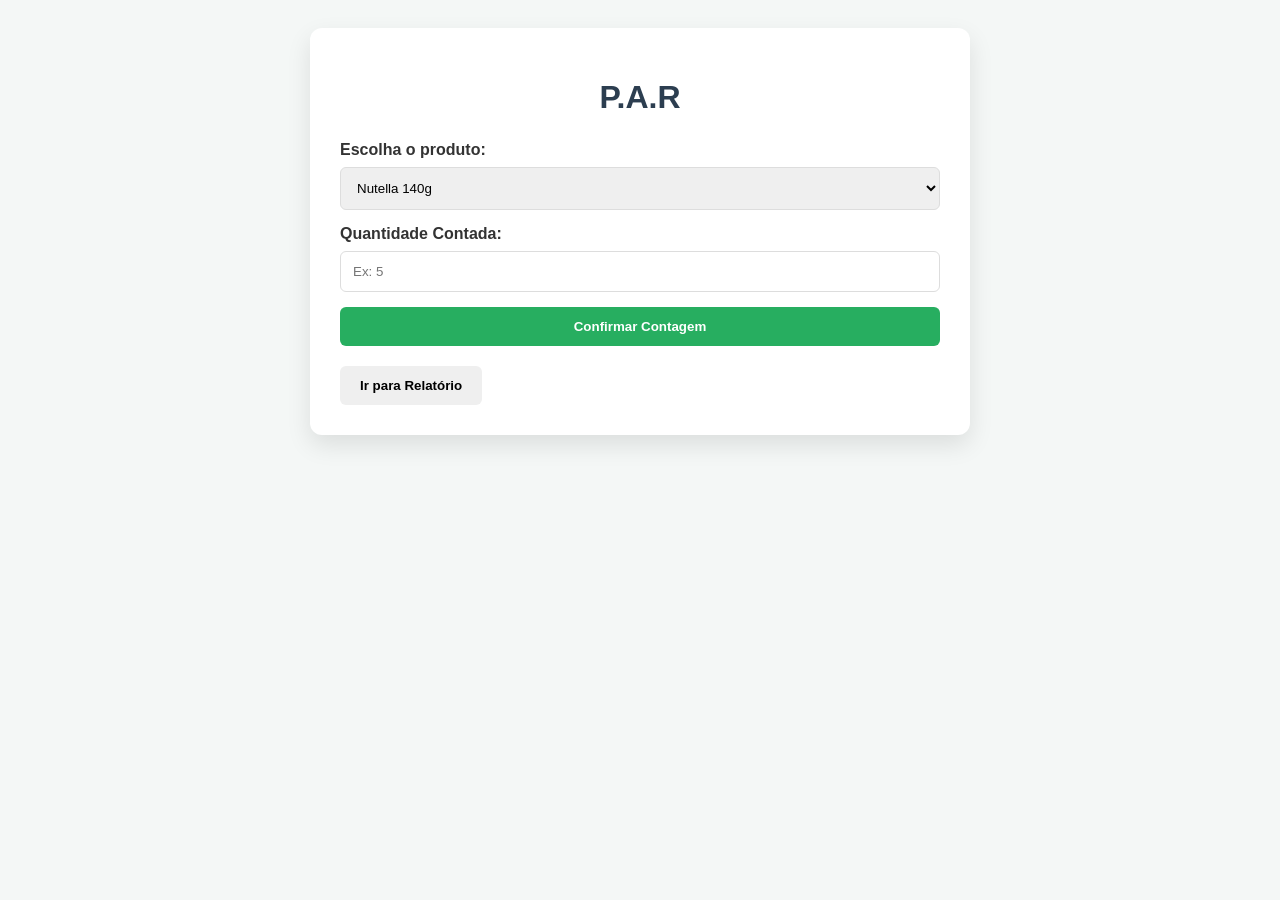
==== index.html @ ad83d874 "Add" ====
<!DOCTYPE html>
<html lang="pt-br">
<head>
    <meta charset="UTF-8">
    <meta name="viewport" content="width=device-width, initial-scale=1.0">
    <link rel="stylesheet" href="style.css">
    <title> P.A.R </title>
</head>
<body>
    <div class="container">
        <h1>P.A.R</h1>
        <div class="card">
            <label for="produtos">Escolha o produto:</label>
            <select id="produtos">
                <option value="Nutella 140g">Nutella 140g</option>
                <option value="Nutella 350g">Nutella 350g</option>
                <option value="Nutella 650g">Nutella 650g</option>
                <option value="Picanha Chef">Picanha Chef</option>
                <option value="Picanha Frigol">Picanha Frigol</option>
                <option value="Picanha Tradicional">Picanha Tradicional</option>
                <option value="Picanha Steak House">Picanha Steak House</option>
                <option value="File Mignon">File Mignon</option>
            </select>

            <label for="quantidade">Quantidade Contada:</label>
            <input type="number" id="quantidade" min="0" placeholder="Ex: 5">
            
            <button class="btn-confirmar" onclick="salvarDados()">Confirmar Contagem</button>
        </div>

        <div class="nav-buttons">
            <button class="btn-link" onclick="window.location.href='relatorio.html'">Ir para Relatório</button>
        </div>
    </div>

    <script>
        // Estoque fictício para o cálculo de vendas
        const estoqueRef = {
            "Nutella 140g": 100, 
            "Nutella 350g": 50, "Nutella 650g": 30,
            "Picanha Chef": 20, "Picanha Frigol": 15, "Picanha Tradicional": 25, "Picanha Steak House": 20, "File Mignon": 10
        };

        function salvarDados() {
            const produto = document.getElementById('produtos').value;
            const qtd = document.getElementById('quantidade').value;

            if (qtd === "") return alert("Digite a quantidade!");

            const agora = new Date();
            const novoItem = {
                data: agora.toLocaleDateString('pt-BR'),
                hora: agora.getHours().toString().padStart(2, '0') + ":00",
                nome: produto,
                inicial: estoqueRef[produto],
                contado: parseInt(qtd),
                vendido: estoqueRef[produto] - parseInt(qtd)
            };

            let banco = JSON.parse(localStorage.getItem('dados_estoque')) || [];
            banco.push(novoItem);
            localStorage.setItem('dados_estoque', JSON.stringify(banco));

            alert("✅ Salvo com sucesso!");
            document.getElementById('quantidade').value = "";
        }
    </script>
</body>
</html>
---- style.css ----
body {
    font-family: 'Segoe UI', Tahoma, Geneva, Verdana, sans-serif;
    background-color: #f4f7f6;
    color: #333;
    display: flex;
    justify-content: center;
    padding: 20px;
}

.container, .container-relatorio {
    background: white;
    padding: 30px;
    border-radius: 12px;
    box-shadow: 0 10px 25px rgba(0,0,0,0.1);
    width: 100%;
    max-width: 600px;
}

h1 { 
    color: #2c3e50; 
    text-align: center; 
    margin-bottom: 25px; 
}
h3 { 
    background: #3498db; 
    color: white; padding: 10px; 
    border-radius: 5px;
     margin-top: 20px;
 }

.card { 
    margin-bottom: 20px; 
}

label {
     font-weight: bold;
      display: block; 
      margin-bottom: 8px; }

select, input {
    width: 100%;
    padding: 12px;
    margin-bottom: 15px;
    border: 1px solid #ddd;
    border-radius: 6px;
    box-sizing: border-box;
}

button {
    cursor: pointer;
    border: none;
    border-radius: 6px;
    padding: 12px 20px;
    transition: 0.3s;
    font-weight: bold;
}

.btn-confirmar {
    background-color: #27ae60;
    color: white;
    width: 100%;
}

.btn-confirmar:hover { 
    background-color: #219150; 
}

.btn-acao {
    background-color: #34495e;
    color: white;
    margin-top: 10px;
}

table {
    width: 100%;
    border-collapse: collapse;
    margin-bottom: 10px;
}

th, td {
    text-align: left;
    padding: 12px;
    border-bottom: 1px solid #eee;
}

th { 
    background-color: #f9f9f9; color: #7f8c8d; }


.venda-destaque {
    color: #e67e22;
    font-weight: bold;
}

.secao-relatorio { 
    margin-bottom: 30px;
 }
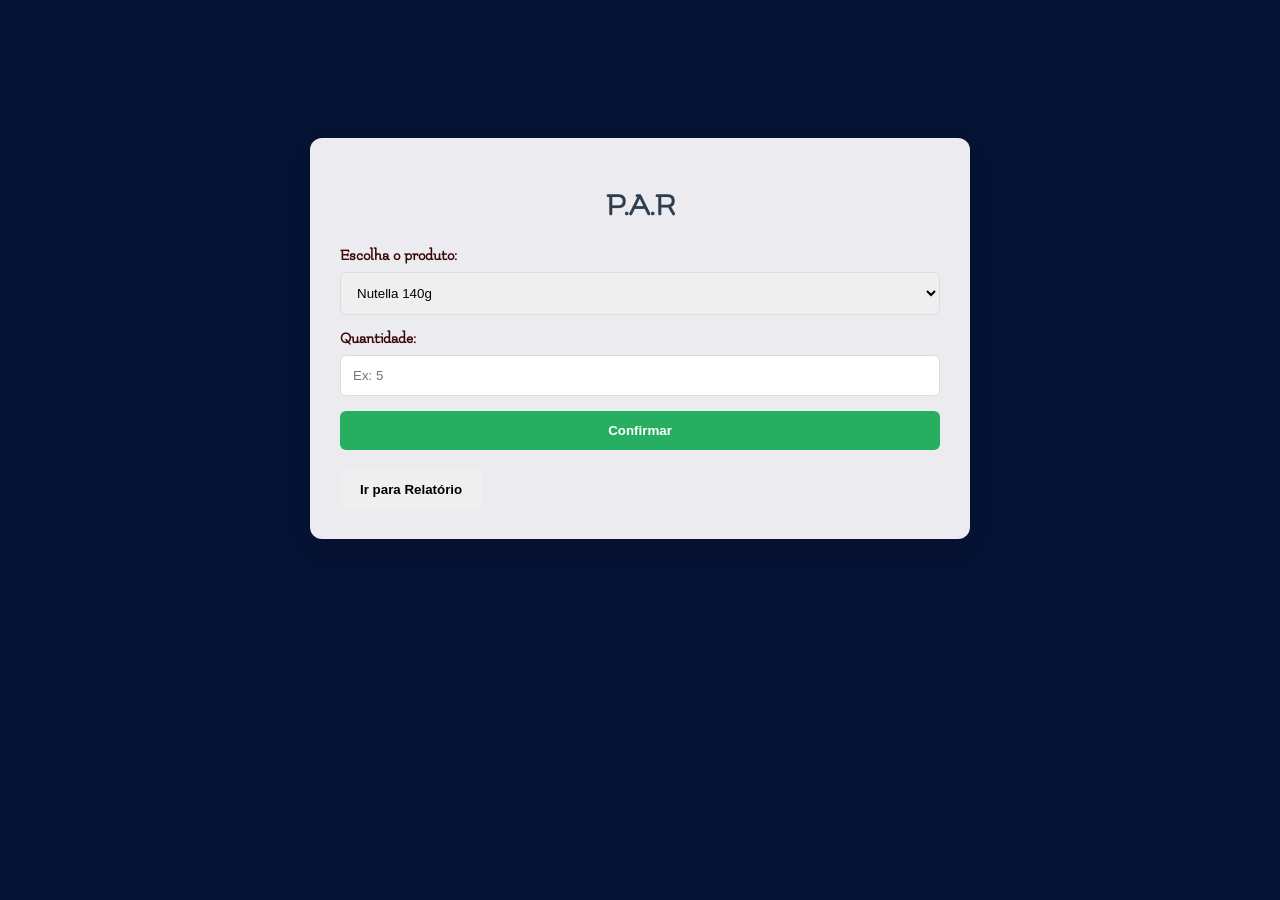
==== commit f9106cc0: "atualizando Atualizando Algumas Melhorias" ====
--- a/index.html
+++ b/index.html
@@ -4,7 +4,7 @@
     <meta charset="UTF-8">
     <meta name="viewport" content="width=device-width, initial-scale=1.0">
     <link rel="stylesheet" href="style.css">
-    <title> P.A.R </title>
+    <title> Produtos SuperBom</title>
 </head>
 <body>
     <div class="container">
@@ -22,10 +22,10 @@
                 <option value="File Mignon">File Mignon</option>
             </select>
 
-            <label for="quantidade">Quantidade Contada:</label>
+            <label for="quantidade">Quantidade:</label>
             <input type="number" id="quantidade" min="0" placeholder="Ex: 5">
             
-            <button class="btn-confirmar" onclick="salvarDados()">Confirmar Contagem</button>
+            <button class="btn-confirmar" onclick="salvarDados()">Confirmar </button>
         </div>
 
         <div class="nav-buttons">
--- a/style.css
+++ b/style.css
@@ -1,19 +1,25 @@
+
+
+@import url('https://fonts.googleapis.com/css2?family=Flamenco:wght@300;400&family=Open+Sans:ital,wght@0,300..800;1,300..800&family=Orbitron:wght@400..900&family=Vend+Sans:ital,wght@0,300..700;1,300..700&display=swap');
 body {
-    font-family: 'Segoe UI', Tahoma, Geneva, Verdana, sans-serif;
-    background-color: #f4f7f6;
-    color: #333;
+    font-family: "Flamenco", system-ui;
+    font-weight: 600;
+   font-style: normal;
+    background-color: #071335;
+    color: #360404;
     display: flex;
     justify-content: center;
     padding: 20px;
 }
 
 .container, .container-relatorio {
-    background: white;
+    background: rgb(236, 236, 240);
     padding: 30px;
     border-radius: 12px;
     box-shadow: 0 10px 25px rgba(0,0,0,0.1);
     width: 100%;
     max-width: 600px;
+    margin-top: 110px;
 }
 
 h1 { 
@@ -62,15 +68,40 @@
 }
 
 .btn-confirmar:hover { 
-    background-color: #219150; 
+    background-color: #05381a; 
+    color: #b6cec0;
 }
 
 .btn-acao {
-    background-color: #34495e;
+    background-color: #106bc7;
     color: white;
     margin-top: 10px;
 }
-
+.btn-link:hover {
+    background-color: #0e33ac;
+    color: white;
+    margin-top: 10px;
+}
+.btn-excel{
+    background-color: #189b13;
+    color: white;
+    margin-top: 10px;
+}
+.btn-excel:hover {
+    background-color: #66a863;
+    color: white;
+    margin-top: 10px;
+}
+.btn-limpar:hover {
+    background-color: #c0392b;
+    color: white;
+    margin-top: 10px;
+}
+.btn-voltar:hover {
+    background-color: #0e33ac;
+    color: white;
+    margin-top: 10px;
+}
 table {
     width: 100%;
     border-collapse: collapse;
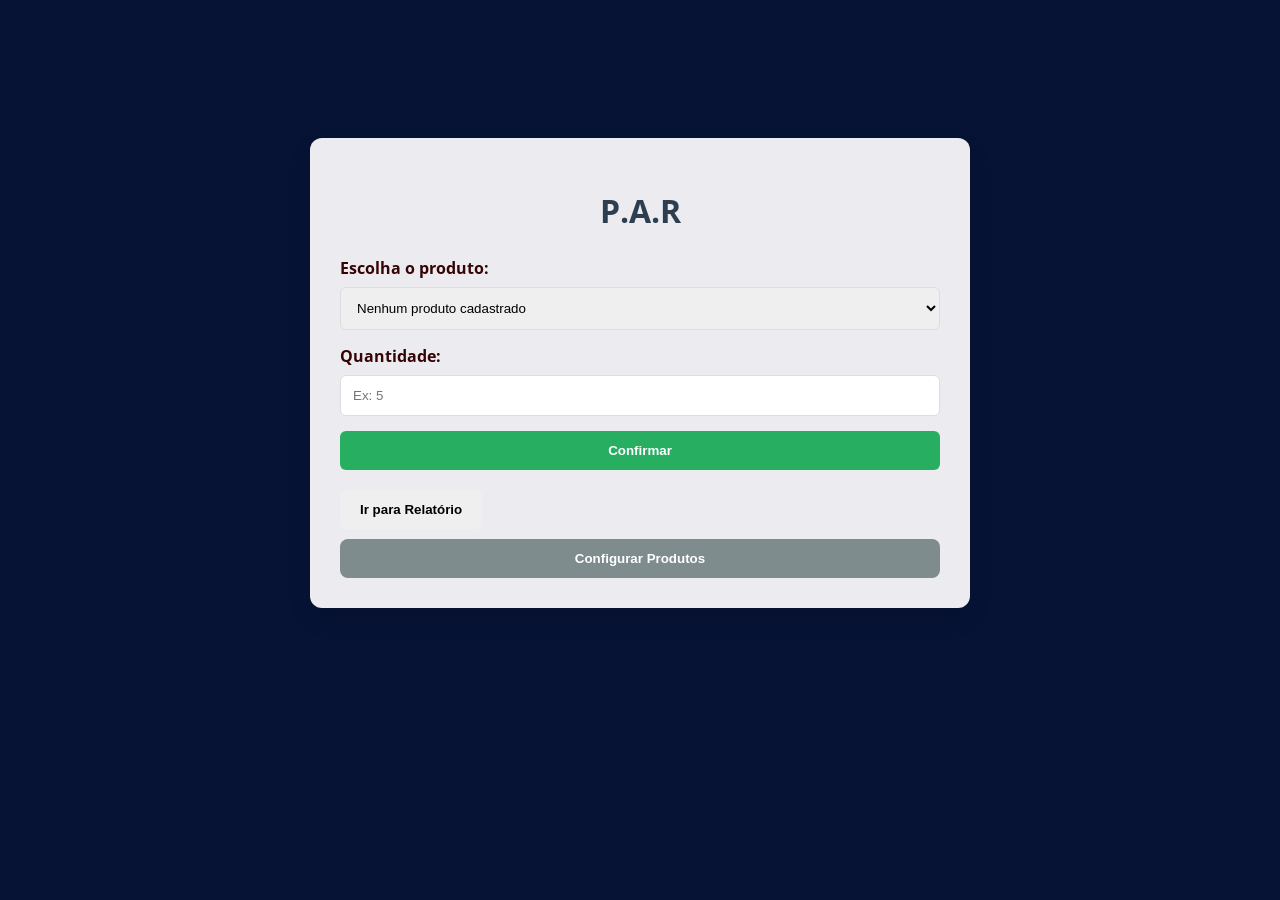
==== commit c6b1748d: "Update" ====
--- a/index.html
+++ b/index.html
@@ -4,7 +4,7 @@
     <meta charset="UTF-8">
     <meta name="viewport" content="width=device-width, initial-scale=1.0">
     <link rel="stylesheet" href="style.css">
-    <title> Produtos SuperBom</title>
+    <title>Produtos SuperBom</title>
 </head>
 <body>
     <div class="container">
@@ -12,49 +12,70 @@
         <div class="card">
             <label for="produtos">Escolha o produto:</label>
             <select id="produtos">
-                <option value="Nutella 140g">Nutella 140g</option>
-                <option value="Nutella 350g">Nutella 350g</option>
-                <option value="Nutella 650g">Nutella 650g</option>
-                <option value="Picanha Chef">Picanha Chef</option>
-                <option value="Picanha Frigol">Picanha Frigol</option>
-                <option value="Picanha Tradicional">Picanha Tradicional</option>
-                <option value="Picanha Steak House">Picanha Steak House</option>
-                <option value="File Mignon">File Mignon</option>
+                <option value="">Carregando produtos...</option>
             </select>
 
             <label for="quantidade">Quantidade:</label>
             <input type="number" id="quantidade" min="0" placeholder="Ex: 5">
             
-            <button class="btn-confirmar" onclick="salvarDados()">Confirmar </button>
+            <button class="btn-confirmar" onclick="salvarDados()">Confirmar</button>
         </div>
 
         <div class="nav-buttons">
             <button class="btn-link" onclick="window.location.href='relatorio.html'">Ir para Relatório</button>
+            <button class="btn-acao" onclick="window.location.href='adicionar.html'" style="margin-top: 10px; background-color: #7f8c8d; color: white; width: 100%; border: none; padding: 12px; border-radius: 8px; cursor: pointer; font-weight: bold;">Configurar Produtos</button>
         </div>
     </div>
 
     <script>
-        // Estoque fictício para o cálculo de vendas
-        const estoqueRef = {
-            "Nutella 140g": 100, 
-            "Nutella 350g": 50, "Nutella 650g": 30,
-            "Picanha Chef": 20, "Picanha Frigol": 15, "Picanha Tradicional": 25, "Picanha Steak House": 20, "File Mignon": 10
-        };
+        // Função para carregar os produtos cadastrados na página "Adicionar"
+        function carregarProdutos() {
+            const estoqueConfig = JSON.parse(localStorage.getItem('estoque_config')) || {};
+            const select = document.getElementById('produtos');
+            
+            // Limpa o select
+            select.innerHTML = "";
+
+            const produtosCadastrados = Object.keys(estoqueConfig);
+
+            if (produtosCadastrados.length === 0) {
+                const opt = document.createElement('option');
+                opt.innerHTML = "Nenhum produto cadastrado";
+                select.appendChild(opt);
+                return;
+            }
+
+            // Preenche o select com os nomes dos produtos do localStorage
+            produtosCadastrados.forEach(nome => {
+                const opt = document.createElement('option');
+                opt.value = nome;
+                opt.innerHTML = nome;
+                select.appendChild(opt);
+            });
+        }
 
         function salvarDados() {
             const produto = document.getElementById('produtos').value;
             const qtd = document.getElementById('quantidade').value;
+            const estoqueConfig = JSON.parse(localStorage.getItem('estoque_config')) || {};
 
+            if (produto === "" || produto === "Nenhum produto cadastrado") {
+                return alert("Cadastre produtos na página de configuração primeiro!");
+            }
+            
             if (qtd === "") return alert("Digite a quantidade!");
+
+            // Pega o valor inicial que foi cadastrado para esse produto específico
+            const valorInicial = estoqueConfig[produto];
 
             const agora = new Date();
             const novoItem = {
                 data: agora.toLocaleDateString('pt-BR'),
                 hora: agora.getHours().toString().padStart(2, '0') + ":00",
                 nome: produto,
-                inicial: estoqueRef[produto],
+                inicial: valorInicial,
                 contado: parseInt(qtd),
-                vendido: estoqueRef[produto] - parseInt(qtd)
+                vendido: valorInicial - parseInt(qtd)
             };
 
             let banco = JSON.parse(localStorage.getItem('dados_estoque')) || [];
@@ -64,7 +85,9 @@
             alert("✅ Salvo com sucesso!");
             document.getElementById('quantidade').value = "";
         }
+
+        // Executa a função assim que a página abre
+        window.onload = carregarProdutos;
     </script>
 </body>
-</html>
-
+</html>
--- a/style.css
+++ b/style.css
@@ -1,10 +1,14 @@
 
 
 @import url('https://fonts.googleapis.com/css2?family=Flamenco:wght@300;400&family=Open+Sans:ital,wght@0,300..800;1,300..800&family=Orbitron:wght@400..900&family=Vend+Sans:ital,wght@0,300..700;1,300..700&display=swap');
+
+@import url('https://fonts.googleapis.com/css2?family=Funnel+Display:wght@300..800&family=Open+Sans:ital,wght@0,300..800;1,300..800&display=swap');
 body {
-    font-family: "Flamenco", system-ui;
-    font-weight: 600;
-   font-style: normal;
+   font-family: "Open Sans", sans-serif;
+ 
+  font-style: normal;
+  font-variation-settings:
+    "wdth" 100;
     background-color: #071335;
     color: #360404;
     display: flex;
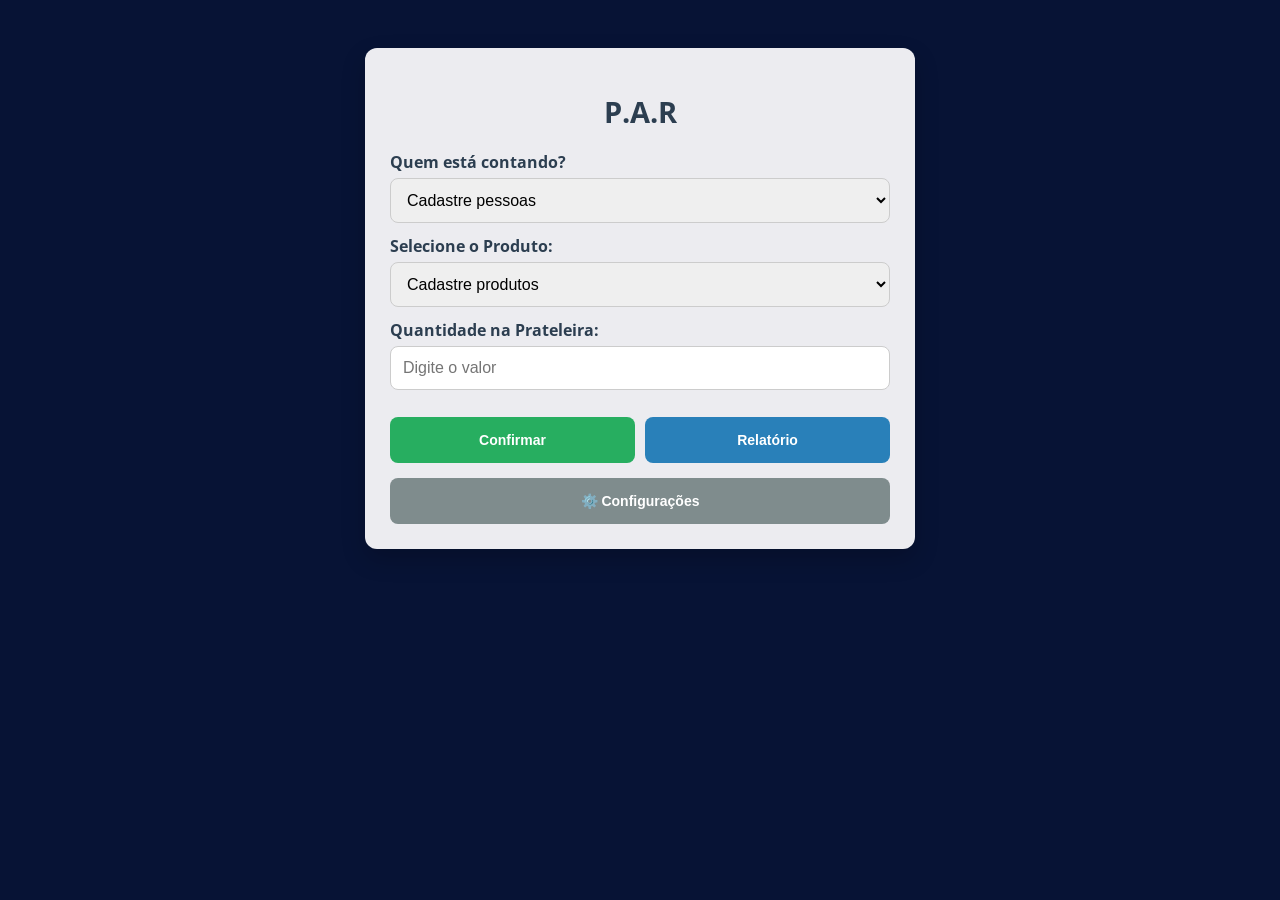
==== commit 0643bc8a: "versao 1.1 Melhorias" ====
--- a/index.html
+++ b/index.html
@@ -4,90 +4,75 @@
     <meta charset="UTF-8">
     <meta name="viewport" content="width=device-width, initial-scale=1.0">
     <link rel="stylesheet" href="style.css">
-    <title>Produtos SuperBom</title>
+    <title>P.A.R - Início</title>
 </head>
 <body>
     <div class="container">
         <h1>P.A.R</h1>
+        
         <div class="card">
-            <label for="produtos">Escolha o produto:</label>
-            <select id="produtos">
-                <option value="">Carregando produtos...</option>
-            </select>
+            <label>Quem está contando?</label>
+            <select id="select-operador"></select>
 
-            <label for="quantidade">Quantidade:</label>
-            <input type="number" id="quantidade" min="0" placeholder="Ex: 5">
-            
-            <button class="btn-confirmar" onclick="salvarDados()">Confirmar</button>
+            <label>Selecione o Produto:</label>
+            <select id="select-produto"></select>
+
+            <label>Quantidade na Prateleira:</label>
+            <input type="number" id="quantidade" placeholder="Digite o valor">
         </div>
 
-        <div class="nav-buttons">
-            <button class="btn-link" onclick="window.location.href='relatorio.html'">Ir para Relatório</button>
-            <button class="btn-acao" onclick="window.location.href='adicionar.html'" style="margin-top: 10px; background-color: #7f8c8d; color: white; width: 100%; border: none; padding: 12px; border-radius: 8px; cursor: pointer; font-weight: bold;">Configurar Produtos</button>
+        <div class="botoes-lado-a-lado">
+            <button class="btn-confirmar" onclick="salvarDados()">Confirmar</button>
+            <button class="btn-link" onclick="window.location.href='relatorio.html'">Relatório</button>
         </div>
+
+        <button class="btn-config" onclick="window.location.href='adicionar.html'">⚙️ Configurações</button>
     </div>
 
     <script>
-        // Função para carregar os produtos cadastrados na página "Adicionar"
-        function carregarProdutos() {
-            const estoqueConfig = JSON.parse(localStorage.getItem('estoque_config')) || {};
-            const select = document.getElementById('produtos');
+        function carregarListas() {
+            const produtos = JSON.parse(localStorage.getItem('estoque_config')) || {};
+            const operadores = JSON.parse(localStorage.getItem('lista_operadores')) || [];
             
-            // Limpa o select
-            select.innerHTML = "";
+            const selProd = document.getElementById('select-produto');
+            const selOp = document.getElementById('select-operador');
 
-            const produtosCadastrados = Object.keys(estoqueConfig);
-
-            if (produtosCadastrados.length === 0) {
-                const opt = document.createElement('option');
-                opt.innerHTML = "Nenhum produto cadastrado";
-                select.appendChild(opt);
-                return;
-            }
-
-            // Preenche o select com os nomes dos produtos do localStorage
-            produtosCadastrados.forEach(nome => {
-                const opt = document.createElement('option');
-                opt.value = nome;
-                opt.innerHTML = nome;
-                select.appendChild(opt);
-            });
+            selProd.innerHTML = Object.keys(produtos).map(p => `<option value="${p}">${p}</option>`).join('') || '<option>Cadastre produtos</option>';
+            selOp.innerHTML = operadores.map(o => `<option value="${o}">${o}</option>`).join('') || '<option>Cadastre pessoas</option>';
         }
 
         function salvarDados() {
-            const produto = document.getElementById('produtos').value;
-            const qtd = document.getElementById('quantidade').value;
-            const estoqueConfig = JSON.parse(localStorage.getItem('estoque_config')) || {};
+            const operador = document.getElementById('select-operador').value;
+            const produto = document.getElementById('select-produto').value;
+            const qtd = parseInt(document.getElementById('quantidade').value);
+            const config = JSON.parse(localStorage.getItem('estoque_config')) || {};
 
-            if (produto === "" || produto === "Nenhum produto cadastrado") {
-                return alert("Cadastre produtos na página de configuração primeiro!");
-            }
-            
-            if (qtd === "") return alert("Digite a quantidade!");
-
-            // Pega o valor inicial que foi cadastrado para esse produto específico
-            const valorInicial = estoqueConfig[produto];
+            if (isNaN(qtd) || operador.includes("Cadastre")) return alert("Selecione a pessoa e a quantidade!");
 
             const agora = new Date();
-            const novoItem = {
-                data: agora.toLocaleDateString('pt-BR'),
-                hora: agora.getHours().toString().padStart(2, '0') + ":00",
-                nome: produto,
-                inicial: valorInicial,
-                contado: parseInt(qtd),
-                vendido: valorInicial - parseInt(qtd)
-            };
+            const dataStr = agora.toLocaleDateString('pt-BR');
+            const horaBloco = agora.getHours().toString().padStart(2, '0') + ":00";
+            const horaExata = agora.toLocaleTimeString('pt-BR');
 
             let banco = JSON.parse(localStorage.getItem('dados_estoque')) || [];
-            banco.push(novoItem);
+            const index = banco.findIndex(i => i.nome === produto && i.data === dataStr && i.hora === horaBloco);
+
+            if (index !== -1) {
+                banco[index].contado += qtd;
+                banco[index].vendido = banco[index].inicial - banco[index].contado;
+                banco[index].horaExata = horaExata;
+                banco[index].operador = operador; 
+            } else {
+                banco.push({
+                    data: dataStr, hora: horaBloco, horaExata: horaExata, operador: operador,
+                    nome: produto, inicial: config[produto], contado: qtd, vendido: config[produto] - qtd
+                });
+            }
             localStorage.setItem('dados_estoque', JSON.stringify(banco));
-
-            alert("✅ Salvo com sucesso!");
+            alert("✅ Salvo!");
             document.getElementById('quantidade').value = "";
         }
-
-        // Executa a função assim que a página abre
-        window.onload = carregarProdutos;
+        window.onload = carregarListas;
     </script>
 </body>
 </html>
--- a/style.css
+++ b/style.css
@@ -1,14 +1,7 @@
+@import url('https://fonts.googleapis.com/css2?family=Open+Sans:wght@300..800&display=swap');
 
-
-@import url('https://fonts.googleapis.com/css2?family=Flamenco:wght@300;400&family=Open+Sans:ital,wght@0,300..800;1,300..800&family=Orbitron:wght@400..900&family=Vend+Sans:ital,wght@0,300..700;1,300..700&display=swap');
-
-@import url('https://fonts.googleapis.com/css2?family=Funnel+Display:wght@300..800&family=Open+Sans:ital,wght@0,300..800;1,300..800&display=swap');
 body {
-   font-family: "Open Sans", sans-serif;
- 
-  font-style: normal;
-  font-variation-settings:
-    "wdth" 100;
+    font-family: "Open Sans", sans-serif;
     background-color: #071335;
     color: #360404;
     display: flex;
@@ -18,117 +11,61 @@
 
 .container, .container-relatorio {
     background: rgb(236, 236, 240);
-    padding: 30px;
+    padding: 25px;
     border-radius: 12px;
-    box-shadow: 0 10px 25px rgba(0,0,0,0.1);
+    box-shadow: 0 10px 25px rgba(0,0,0,0.2);
     width: 100%;
-    max-width: 600px;
-    margin-top: 110px;
+    max-width: 500px;
+    margin-top: 20px;
 }
 
-h1 { 
-    color: #2c3e50; 
-    text-align: center; 
-    margin-bottom: 25px; 
-}
-h3 { 
-    background: #3498db; 
-    color: white; padding: 10px; 
-    border-radius: 5px;
-     margin-top: 20px;
- }
+h1 { color: #2c3e50; text-align: center; margin-bottom: 20px; font-size: 1.8em; }
+h3 { background: #3498db; color: white; padding: 10px; border-radius: 5px; margin-top: 15px; font-size: 1em; }
 
-.card { 
-    margin-bottom: 20px; 
-}
-
-label {
-     font-weight: bold;
-      display: block; 
-      margin-bottom: 8px; }
+.card { margin-bottom: 15px; }
+label { font-weight: bold; display: block; margin-bottom: 5px; color: #2c3e50; }
 
 select, input {
     width: 100%;
     padding: 12px;
-    margin-bottom: 15px;
-    border: 1px solid #ddd;
-    border-radius: 6px;
+    margin-bottom: 12px;
+    border: 1px solid #ccc;
+    border-radius: 8px;
     box-sizing: border-box;
+    font-size: 16px; /* Evita zoom automático no iPhone */
+}
+
+/* NOVA CLASSE PARA OS BOTÕES LADO A LADO */
+.botoes-lado-a-lado {
+    display: flex;
+    gap: 10px;
+    margin-bottom: 10px;
 }
 
 button {
     cursor: pointer;
     border: none;
-    border-radius: 6px;
-    padding: 12px 20px;
-    transition: 0.3s;
+    border-radius: 8px;
+    padding: 15px 10px;
+    transition: 0.2s;
     font-weight: bold;
+    font-size: 14px;
+    flex: 1; /* Faz os botões dividirem o espaço igual */
 }
 
-.btn-confirmar {
-    background-color: #27ae60;
-    color: white;
-    width: 100%;
-}
+.btn-confirmar { background-color: #27ae60; color: white; }
+.btn-confirmar:hover { background-color: #1e8449; }
 
-.btn-confirmar:hover { 
-    background-color: #05381a; 
-    color: #b6cec0;
-}
+.btn-link { background-color: #2980b9; color: white; text-align: center; text-decoration: none; display: flex; align-items: center; justify-content: center; }
+.btn-link:hover { background-color: #1a5276; }
 
-.btn-acao {
-    background-color: #106bc7;
-    color: white;
-    margin-top: 10px;
-}
-.btn-link:hover {
-    background-color: #0e33ac;
-    color: white;
-    margin-top: 10px;
-}
-.btn-excel{
-    background-color: #189b13;
-    color: white;
-    margin-top: 10px;
-}
-.btn-excel:hover {
-    background-color: #66a863;
-    color: white;
-    margin-top: 10px;
-}
-.btn-limpar:hover {
-    background-color: #c0392b;
-    color: white;
-    margin-top: 10px;
-}
-.btn-voltar:hover {
-    background-color: #0e33ac;
-    color: white;
-    margin-top: 10px;
-}
-table {
-    width: 100%;
-    border-collapse: collapse;
-    margin-bottom: 10px;
-}
+.btn-config { background-color: #7f8c8d; color: white; width: 100%; margin-top: 5px; flex: none; }
 
-th, td {
-    text-align: left;
-    padding: 12px;
-    border-bottom: 1px solid #eee;
-}
+.btn-excluir { background-color: #e74c3c; color: white; padding: 5px 10px; flex: none; }
 
-th { 
-    background-color: #f9f9f9; color: #7f8c8d; }
+table { width: 100%; border-collapse: collapse; background: white; border-radius: 8px; overflow: hidden; }
+th, td { text-align: left; padding: 10px; border-bottom: 1px solid #eee; }
+th { background-color: #f2f2f2; color: #7f8c8d; font-size: 0.8em; }
 
-
-.venda-destaque {
-    color: #e67e22;
-    font-weight: bold;
-}
-
-.secao-relatorio { 
-    margin-bottom: 30px;
- }
-
-
+.txt-venda { color: #e67e22; font-weight: bold; }
+.hora-detalhe { display: block; font-size: 0.7em; color: #95a5a6; margin-top: 3px; }
